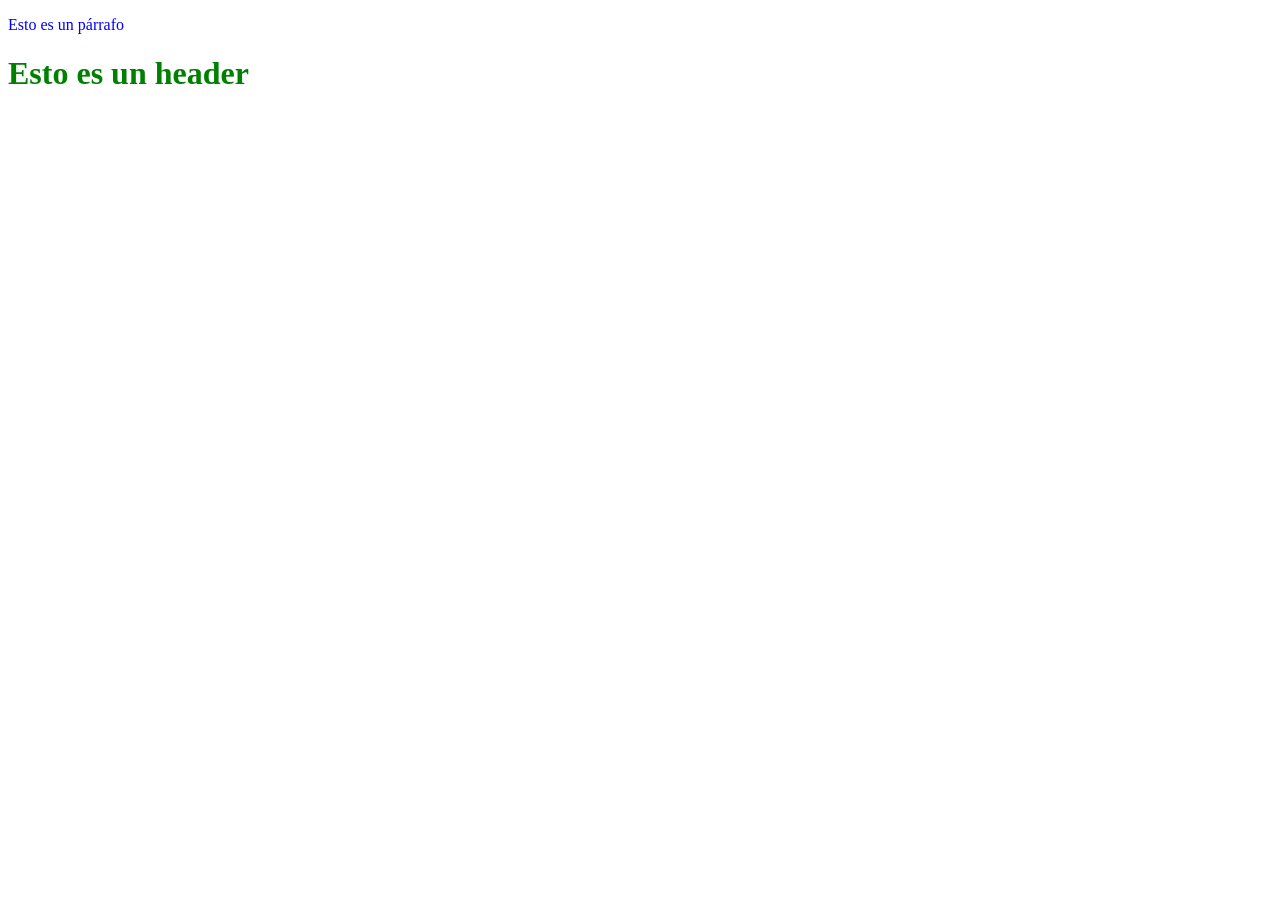
==== page_a.html @ d96b9734 "ahora los headers son verdes y van las paginas a y b" ====
<!DOCTYPE html>
<html>
 <head>
 <meta charset="utf-8">
 <link rel="stylesheet" href="styles/style.css">
 <title>Página A</title>
 </head>
 <body>
 <p>Esto es un párrafo</p>
 <h1>Esto es un header</h1>
 </body>
</html>
---- styles/style.css ----
h1 {
color: green;
}
p {
color:blue;
}
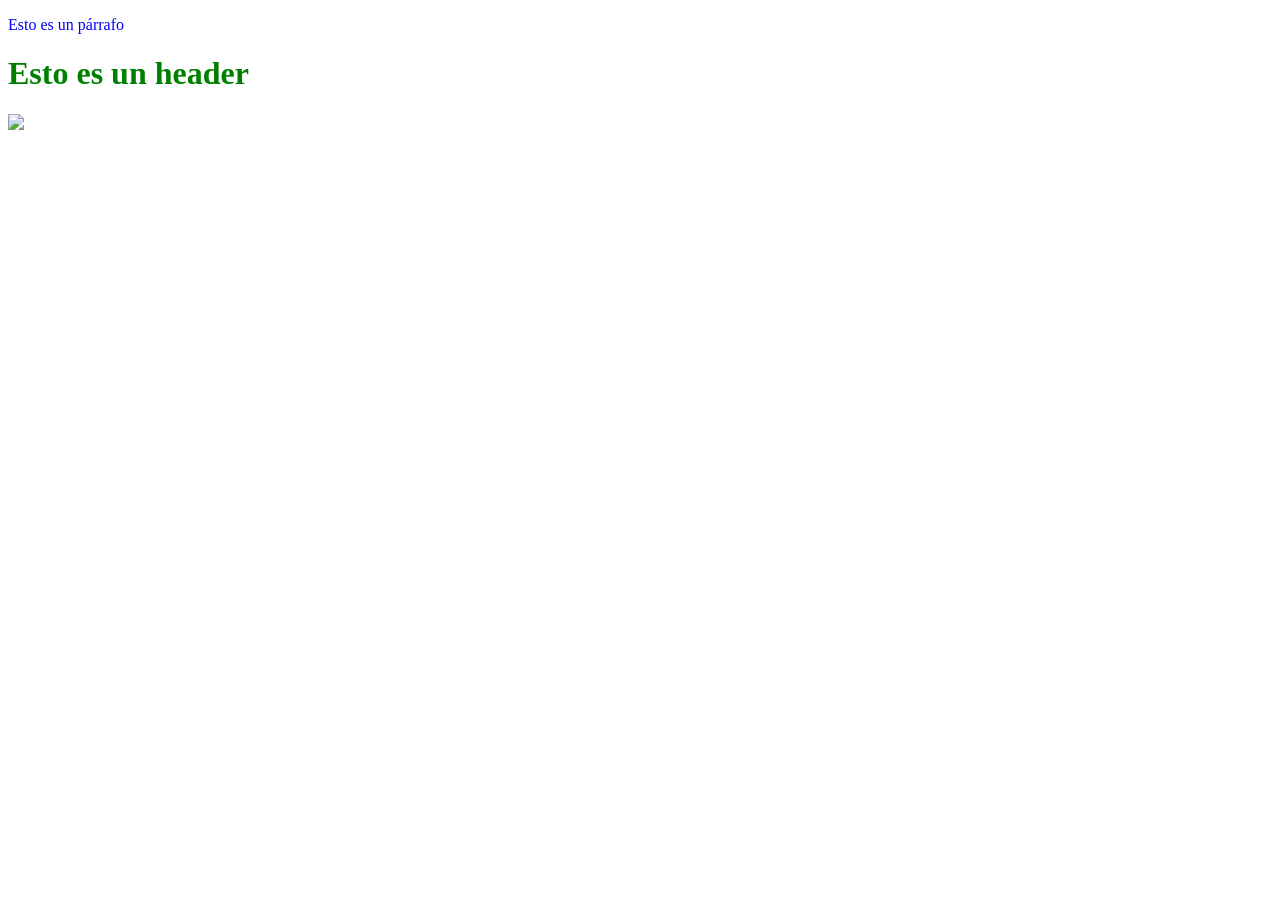
==== commit ce578f4b: "se agregaron las imagenes a page_a.html y page_b.html" ====
--- a/page_a.html
+++ b/page_a.html
@@ -8,5 +8,7 @@
  <body>
  <p>Esto es un párrafo</p>
  <h1>Esto es un header</h1>
+ <img src="https://www.france24.com/es/20200904-messi-futbol-fc-barcelona-argentina-la-liga">
+
  </body>
 </html>
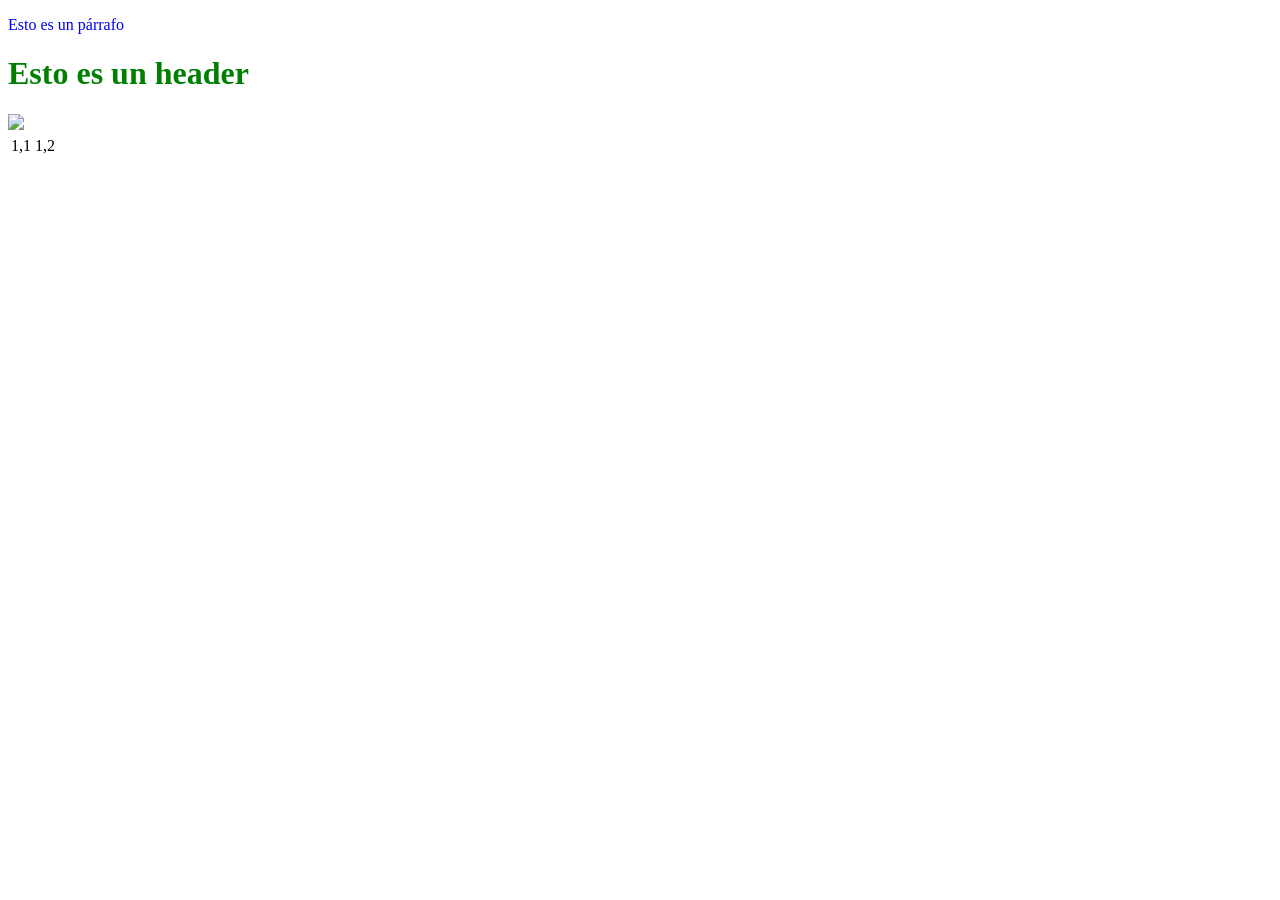
==== commit 8f6b0212: "se agrego una tabla a page_a.html" ====
--- a/page_a.html
+++ b/page_a.html
@@ -9,6 +9,11 @@
  <p>Esto es un párrafo</p>
  <h1>Esto es un header</h1>
  <img src="https://www.france24.com/es/20200904-messi-futbol-fc-barcelona-argentina-la-liga">
-
+<table>
+<tr>
+<td>1,1</td>
+<td>1,2</td>
+</tr>
+<tr>
  </body>
 </html>
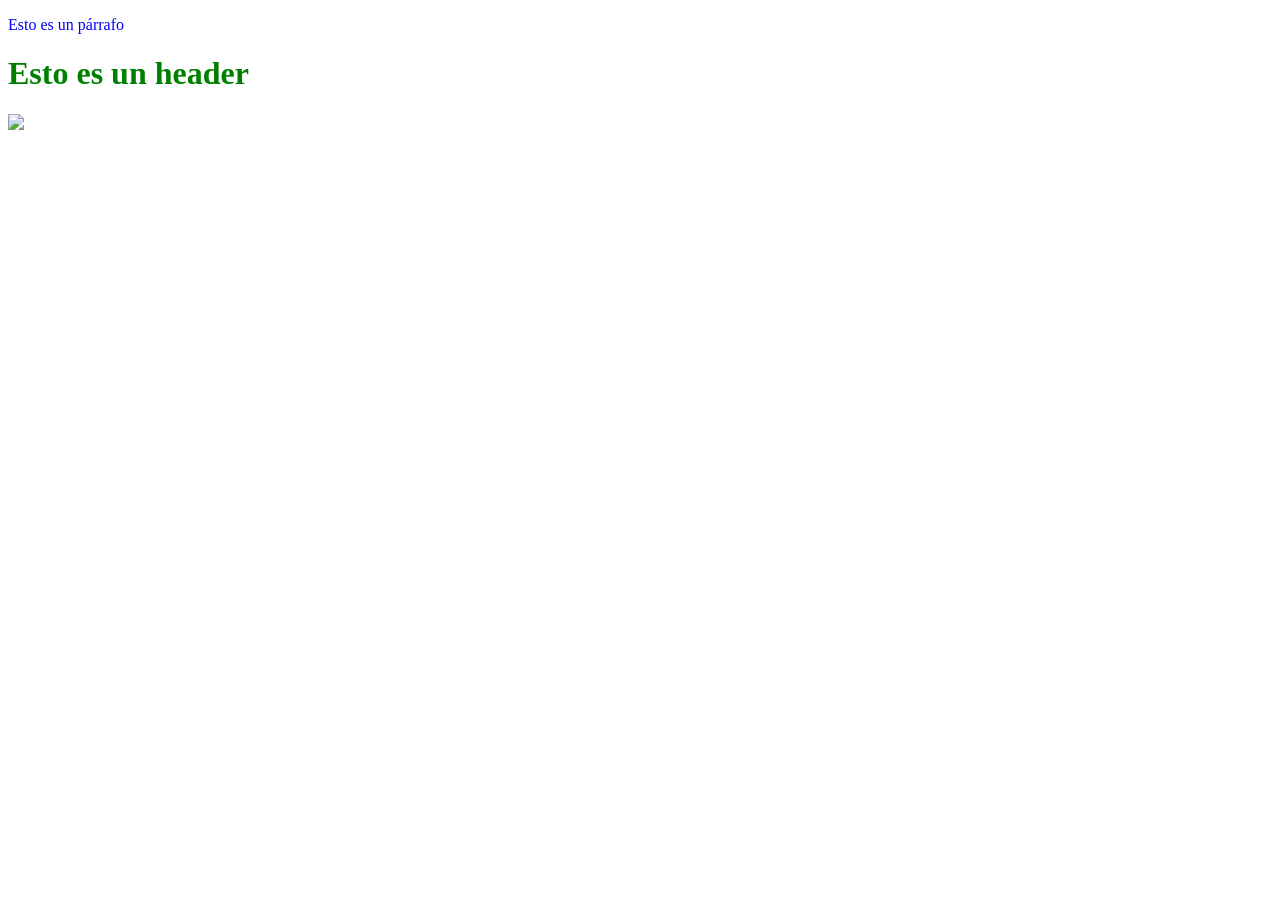
==== commit f6a501d1: "Tabla 2x3 feature_2 at page_b" ====
--- a/page_a.html
+++ b/page_a.html
@@ -9,11 +9,6 @@
  <p>Esto es un párrafo</p>
  <h1>Esto es un header</h1>
  <img src="https://www.france24.com/es/20200904-messi-futbol-fc-barcelona-argentina-la-liga">
-<table>
-<tr>
-<td>1,1</td>
-<td>1,2</td>
-</tr>
-<tr>
+
  </body>
 </html>
